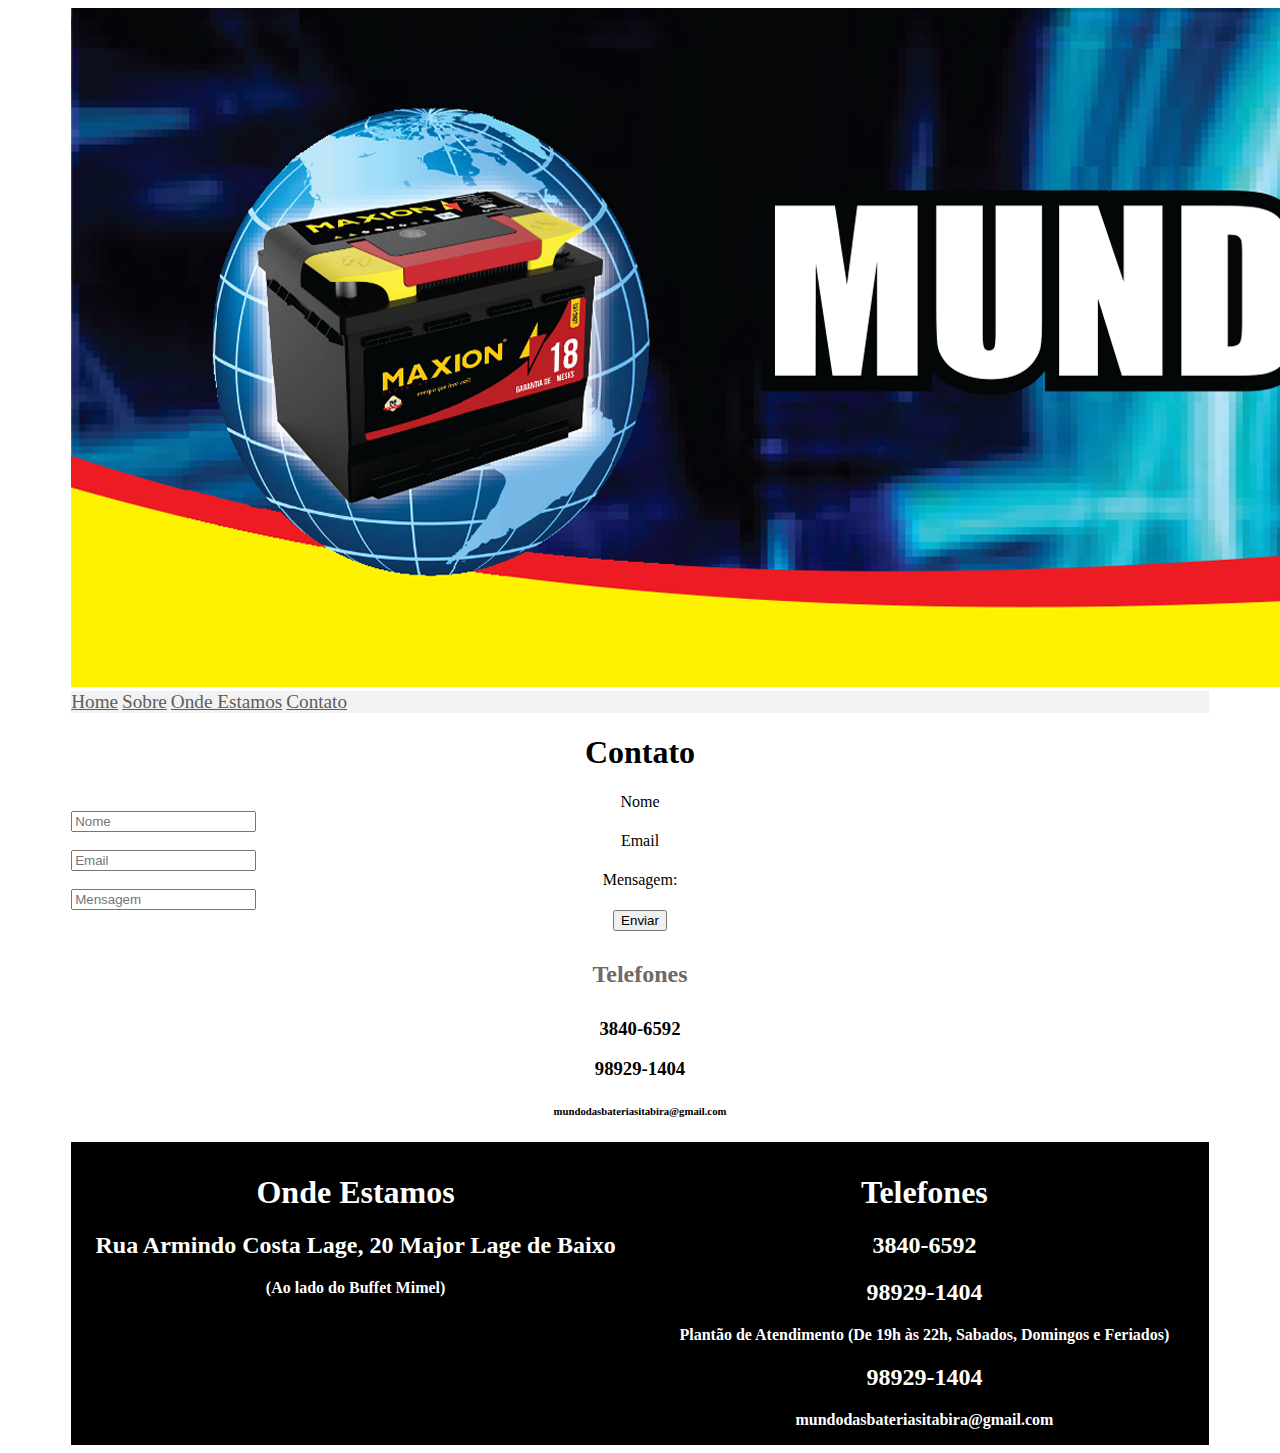
==== contato.html @ ebeb670b "init" ====
<!DOCTYPE html>
<html lang="pt-br">
<head><meta http-equiv="Content-Type" content="text/html; charset=utf-8">
	<meta name="viewport" content="width=device-width, initial-scale=1, shrink-to-fit=no">
	
	<title>Mundo Das Baterias</title>
	<link rel="stylesheet" href="https://use.fontawesome.com/releases/v5.6.3/css/all.css" integrity="sha384-UHRtZLI+pbxtHCWp1t77Bi1L4ZtiqrqD80Kn4Z8NTSRyMA2Fd33n5dQ8lWUE00s/" crossorigin="anonymous"> 
	<link rel="stylesheet" href="https://stackpath.bootstrapcdn.com/bootstrap/4.2.1/css/bootstrap.min.css" integrity="sha384-GJzZqFGwb1QTTN6wy59ffF1BuGJpLSa9DkKMp0DgiMDm4iYMj70gZWKYbI706tWS" crossorigin="anonymous">
	<link rel="stylesheet" type="text/css" href="estilo.css">
</head>
<body>
		
	<div id="site">
		<div>
			<img src="images/topo.png" class="img-fluid">
		</div>	

	<!-- Barra de Navegação -->
	<nav class="nav navbar navbar-light flex-column flex-sm-row" style="background-color: #f2f2f2;">
	  <a class="flex-sm-fill text-sm-center nav-link " href="index.html">Home</a>
	  <a class="flex-sm-fill text-sm-center nav-link" href="sobre.html">Sobre</a>
	  <a class="flex-sm-fill text-sm-center nav-link" href="local.html">Onde Estamos</a>
	  <a class="flex-sm-fill text-sm-center nav-link" href="contato.html">Contato</a>
	</nav>

	<!-- Conteúdo da página -->

	<div class="container" id="conteudo">
		<center><h1>Contato</h1></center>
		<div class="row">	
				<div id="lado-esquerdo" class="col-md-8 col-sm-12">
							<form id="form1" name="form1" method="post" action="envia.php" >
							  <div class="form-group">
							    <center><label for="nome">Nome</label></center>
							    <input type="text" name="nome" class="form-control" id="nome" placeholder="Nome">
							  </div>
							  <div class="form-group">
							    <center><label for="email">Email</label></center>
							    <input type="text" name="email" class="form-control" id="email" placeholder="Email">
							  </div>
							  <div class="form-group">
							    <center><label for="mensagem">Mensagem:</label></center>
							    <input type="text" name="mensagem" class="form-control" id="mensagem"  placeholder="Mensagem" rows="4">
							  </div>
							  <center><input class="btn btn-primary btn-lg" type="submit" value="Enviar" /></center>
							</form>
				
							<div id="albuns">
								
							</div>
						</div>
			
			<div class="col-md-4 col-sm-12">
				<center><h2>Telefones</h2>
						<h3>3840-6592</h3>
						<h3>98929-1404</h3>
						<h6>mundodasbateriasitabira@gmail.com</h6>
					</center>
			</div>
		</div>
		
	</div>




	<!-- Rodapé -->

	<div id="rodape">
		<div id="localRodape">
			<center>
			<h1>Onde Estamos</h1>
			<h2>Rua Armindo Costa Lage, 20 Major Lage de Baixo</h2>
			<h3>(Ao lado do Buffet Mimel)</h3>
			</center>
		</div>
		<div id="contatoRodape">
			<center>
			<h1>Telefones</h1>
			<h2>3840-6592</h2>
			<h2>98929-1404 <i class="fab fa-whatsapp"></i></h2>
			<h3>Plantão de Atendimento (De 19h às 22h, Sabados, Domingos e Feriados)</h3>
			<h2>98929-1404  <i class="fab fa-whatsapp"></i></h2>
			<h3>mundodasbateriasitabira@gmail.com</h3>
			</center>
		</div>
	</div>







		<script src="https://code.jquery.com/jquery-3.3.1.slim.min.js" integrity="sha384-q8i/X+965DzO0rT7abK41JStQIAqVgRVzpbzo5smXKp4YfRvH+8abtTE1Pi6jizo" crossorigin="anonymous"></script>
		<script src="https://cdnjs.cloudflare.com/ajax/libs/popper.js/1.14.6/umd/popper.min.js" integrity="sha384-wHAiFfRlMFy6i5SRaxvfOCifBUQy1xHdJ/yoi7FRNXMRBu5WHdZYu1hA6ZOblgut" crossorigin="anonymous"></script>
		<script src="https://stackpath.bootstrapcdn.com/bootstrap/4.2.1/js/bootstrap.min.js" integrity="sha384-B0UglyR+jN6CkvvICOB2joaf5I4l3gm9GU6Hc1og6Ls7i6U/mkkaduKaBhlAXv9k" crossorigin="anonymous"></script>	
</body>

</html>
---- estilo.css ----
#site{
	padding: 5%;
	padding-top: 0;
	padding-bottom: 0;
}
.nav-item{
	font-style: none;
}
#navBar{
	width: 100%;

}
#navbarNav{
	width: 100%;

}

.navbar a {
    color: #5d5c5d;
    font-size: 1.2rem;
}


}
#rodape{
	
	width: 100%;

}
#localRodape h3{
	color: #ffffff;
	font-size: 1rem;
}
#localRodape h2{
	color: #ffffff;
	font-size: 1.5rem;
}
#localRodape h1{
	color: #ffffff;
	font-size: 2rem;
}

#contatoRodape h3{
	color: #ffffff;
	font-size: 1rem;
}
#contatoRodape h2{
	color: #ffffff;
	font-size: 1.5rem;
}
#contatoRodape h1{
	color: #ffffff;
	font-size: 2rem;
}

#localRodape{
	float: left;
	
	width: 50%;
}
#contatoRodape{
	float: right;
	
	width: 50%;
}

#rodape{
	background-color: #000000;
	height: 100%;
	overflow: auto;
	padding-top: 10px;	
	padding-bottom: 0;
}

#conteudo{
	margin-top: 5px;
}

#conteudo h2{
	color: #6b6b6b;
	padding: 10px;
}
#sobre{
	padding: 10%;
	padding-top: 20px;
}
#sobre h2{
	color: #6b6b6b;
	padding: 10px;
	font-size: 2rem;
}

#baterias{
	margin-top: 5px;
	padding-bottom: 10px;
}
#carousel{
	width: 80%;
}

@media screen and (max-width: 600px){
	#site{
		padding: 5px;
		padding-top: 0;
	}
	#localRodape{

	
	width: 100%;
	}
	#contatoRodape{
	margin-top: 20px;
	width: 100%;
	}

	#carousel{
	width: 100%;
	}
}
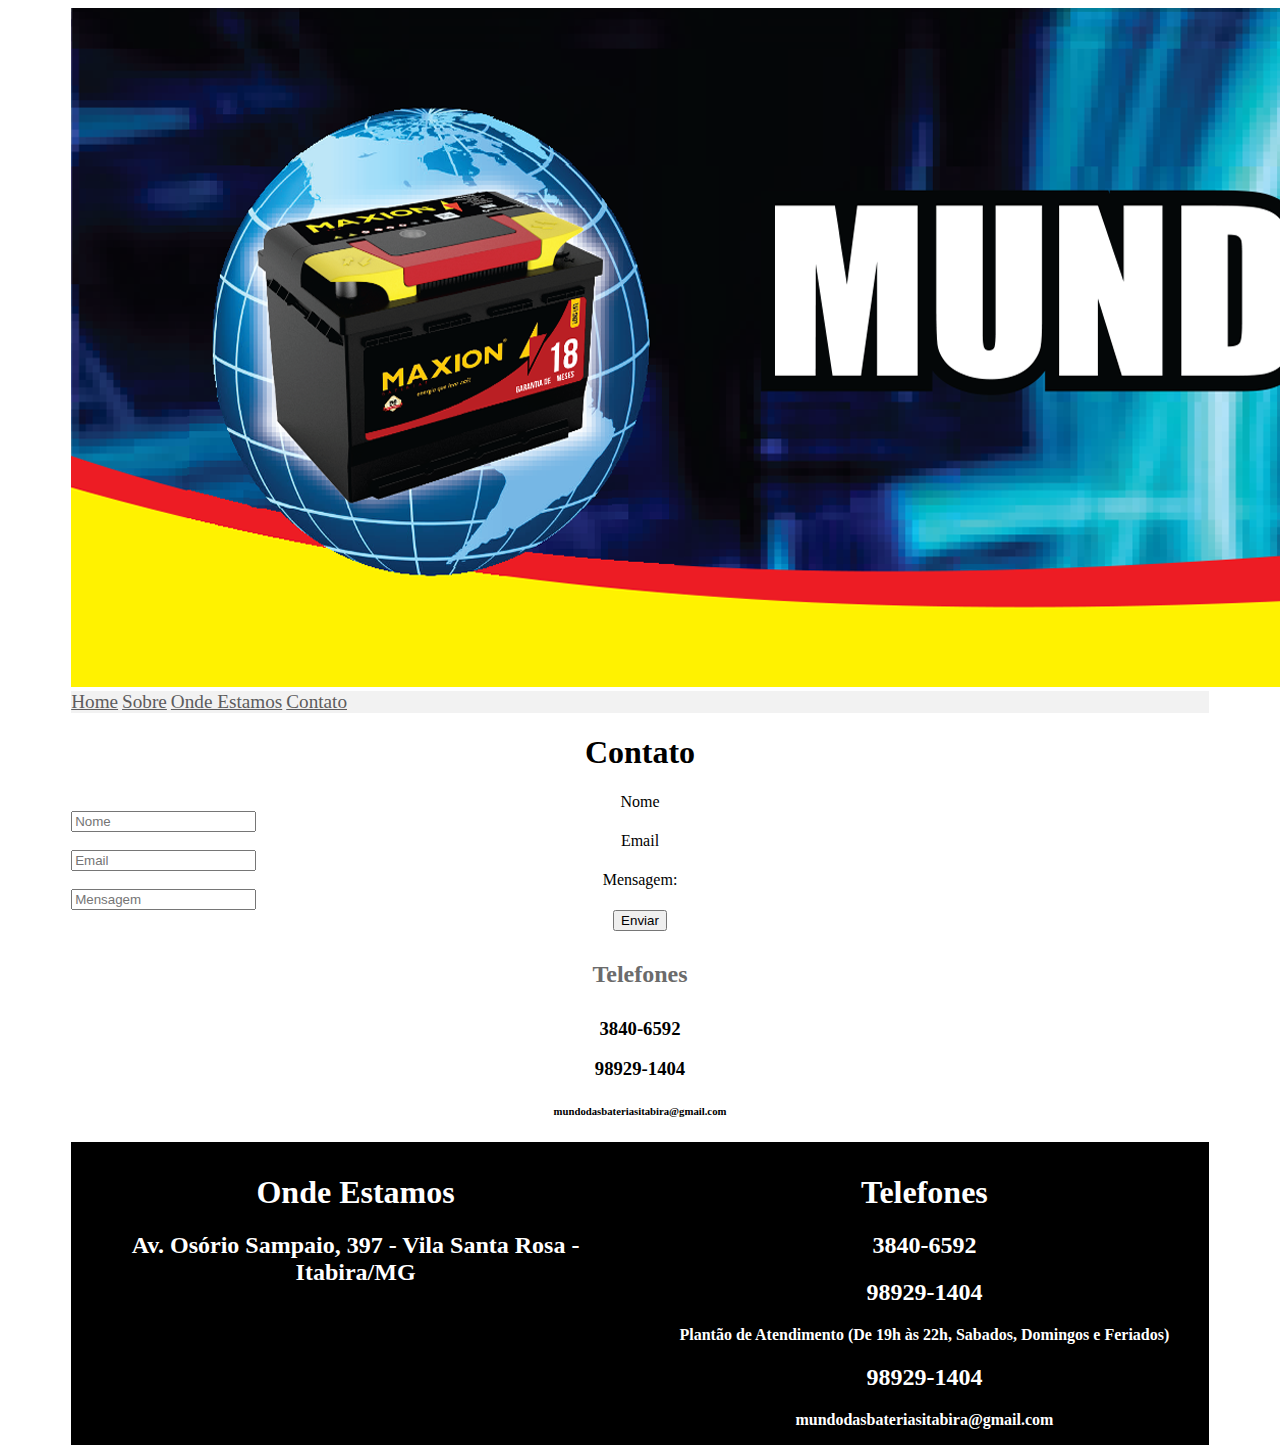
==== commit fb58191c: "alteracao de endereco" ====
--- a/contato.html
+++ b/contato.html
@@ -70,8 +70,7 @@
 		<div id="localRodape">
 			<center>
 			<h1>Onde Estamos</h1>
-			<h2>Rua Armindo Costa Lage, 20 Major Lage de Baixo</h2>
-			<h3>(Ao lado do Buffet Mimel)</h3>
+			<h2>Av. Osório Sampaio, 397 - Vila Santa Rosa - Itabira/MG</h2>
 			</center>
 		</div>
 		<div id="contatoRodape">
@@ -97,4 +96,4 @@
 		<script src="https://stackpath.bootstrapcdn.com/bootstrap/4.2.1/js/bootstrap.min.js" integrity="sha384-B0UglyR+jN6CkvvICOB2joaf5I4l3gm9GU6Hc1og6Ls7i6U/mkkaduKaBhlAXv9k" crossorigin="anonymous"></script>	
 </body>
 
-</html>+</html>
